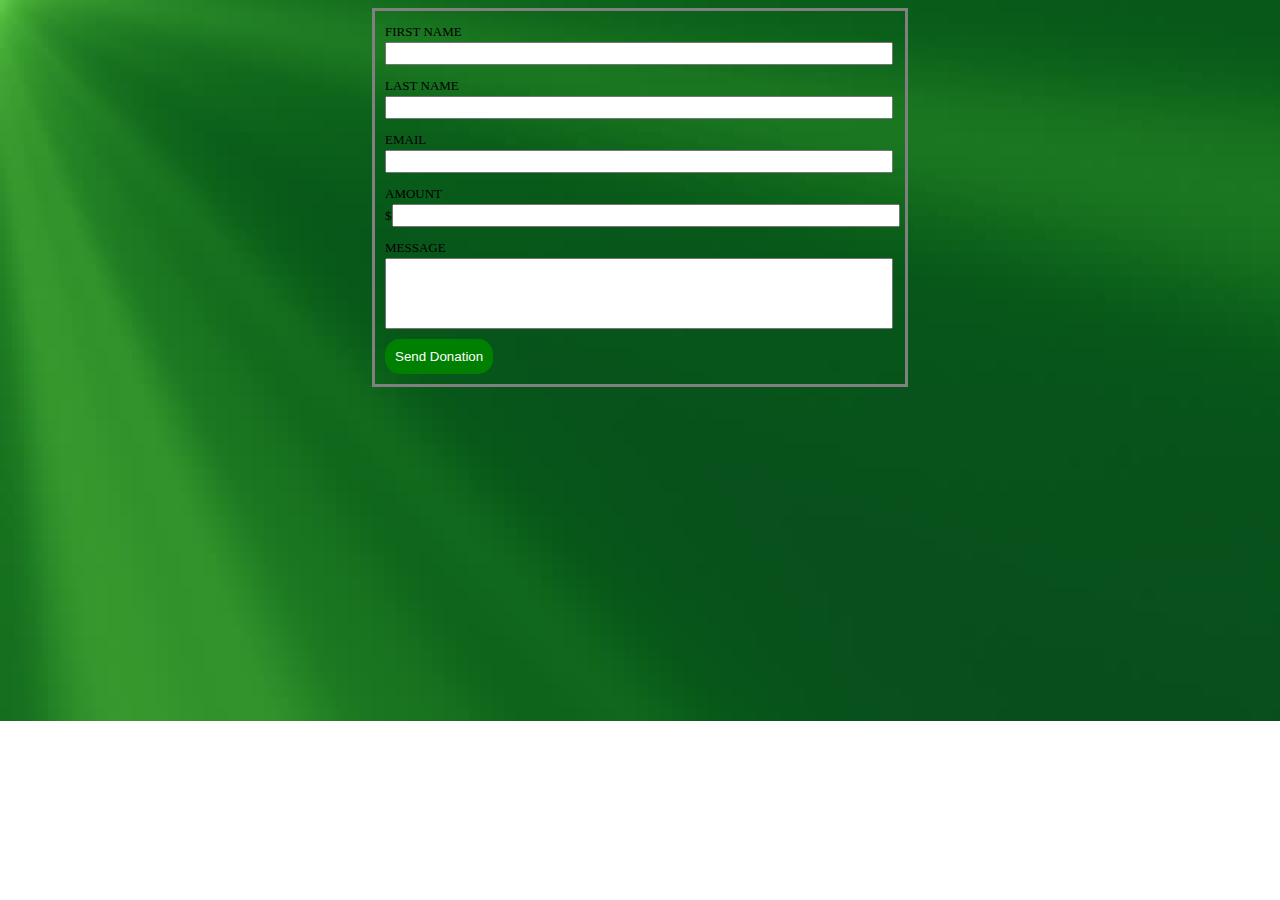
==== Form.html @ da5adae9 "Add files via upload" ====
<!DOCTYPE html>
<html>
  <head>
    <meta charset="UTF-8">
    <link rel="stylesheet" href="test.css"/>
    <title>title</title>
  </head>
  <script>
  	function donatePress(button) {
  		console.log(button.id)
  		let x = getElementById(button.id)
  		x.style.display = none;
  	}

  </script>
  <body>
  	<form class="donateForm">
  		<div class="selection">
  			<p>FIRST NAME</p>
  				<input type="text" name="firstname">
  		</div>
  		  <div class="selection">
  			<p>LAST NAME</p>
  				<input type="text" name="lastname">
  		</div>
  		<div class="selection">
  			<p>EMAIL</p>
  				<input type="text" name="email">
  		<div class="selection">
  			<p>AMOUNT</p>
  				<span>$</span><input type="number" min="0.01" step="0.01" name="amount">
  		</div>
  		<div class="selection">
  			<p>MESSAGE</p>
  				<input type="text" name="message" id="message">
  		</div>
  	<button class="styleButton" id="formButton">Send Donation</button>

  		
  	</form>
  
  </body>
</html>
---- test.css ----
body {
    
	background-image: url("bg.jpg");
    
	background-repeat: no-repeat;
    
	font-family: Georgia, serif;
	
	-webkit-background-size: cover;
  	
	-moz-background-size: cover;
  	
	-o-background-size: cover;
  	
	background-size: cover;
  	
	top:0;
  	
	left:0;

}

#navbar {
	
	padding: 0;

}

ul {
    
	list-style-type: none;
    
	margin: 0;
    
	padding: 0;
    
	overflow: hidden;
    
	background-color: #333;

}


li a {
    
	display: block;
    
	color: white;
    
	text-align: center;
    
	padding: 14px;
    
	text-decoration: none;
    
	float: left;


}


ul a:hover {
    
	background-color: #111;

}


p {


}
.treebullet:before {
        font-family: "FontAwesome";
        content: "\f1bb"; 
}
.leaf:before {
	font-family: "FontAwesome";
	content: "\f06c";
}

.footer {
    border-top: 2px solid black;
    border-bottom: 2px solid black;
    height: 100px;
    left: 0;
    bottom: 0;
    width: 100%;
    background-color: gray;
    color: dark gray;
    text-align: center;
    margin-top: 10px;
}
.styleButton {
	background: green;
	color: white;
	border: none;
	border-radius: 15px;
}

#donateButton {
	width: 20%;
	padding: 30px;
	font-size: 20px;
	transition: background 1s ease-out;

}

#donateButton:hover {
	background: red;
}

#formButton {
	margin-top: 10px;
	padding: 10px;
}

.donateForm {
	margin: 0px auto;
	width: 520px;
	font-size: 13px;
	border: solid grey;
	font-family: "Verdana";
	padding-left: 10px;
	padding-bottom: 10px;
}

.selection {

}
.selection > p {
	margin-bottom: 2px;
	padding: 0px;
}
.selection > input {
	width: 500px;
	margin: 0 auto;
	padding: 2px;
}
#message {
	padding-bottom: 50px;
}
.boxedwords {
	width: 200px;
	height: 100px;
	border: 4px solid green;
	padding: 10px;
	display: inline-block;
}


.slideshow-container {
  max-width: 1000px;
  position: relative;
  margin: auto;
}

.dot {
  height: 12px;
  width: 12px;
  margin: 2px;
  background-color: #bfb7b7;
  border-radius: 50%;
  display: inline-block;
}

.active {
  background-color: #0a0a0a;
}


/* On smaller screens, decrease text size */
@media only screen and (max-width: 300px) {
  .text {font-size: 11px}
}
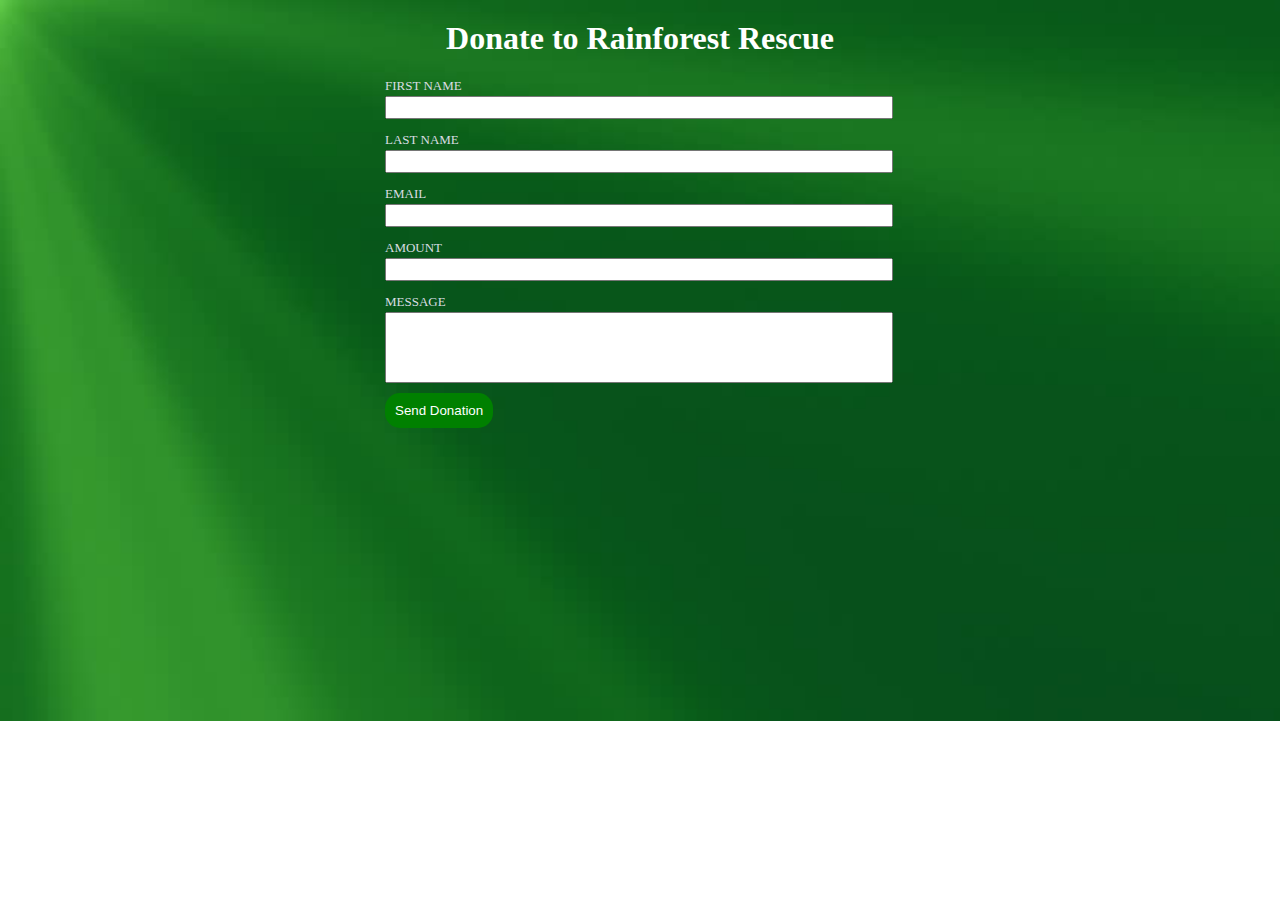
==== commit 6023c56d: "Add files via upload" ====
--- a/Form.html
+++ b/Form.html
@@ -3,17 +3,16 @@
   <head>
     <meta charset="UTF-8">
     <link rel="stylesheet" href="test.css"/>
-    <title>title</title>
+    <title>Donate to Rainforest Rescue</title>
   </head>
   <script>
-  	function donatePress(button) {
-  		console.log(button.id)
-  		let x = getElementById(button.id)
-  		x.style.display = none;
+  	function donatePress() {
+		alert("Thank you for supporting Rainforest Rescue!");
   	}
 
   </script>
   <body>
+	<h1 id="formHeader">Donate to Rainforest Rescue</h1>
   	<form class="donateForm">
   		<div class="selection">
   			<p>FIRST NAME</p>
@@ -28,13 +27,13 @@
   				<input type="text" name="email">
   		<div class="selection">
   			<p>AMOUNT</p>
-  				<span>$</span><input type="number" min="0.01" step="0.01" name="amount">
+  				<input type="number" min="0.01" step="0.01" name="amount">
   		</div>
   		<div class="selection">
   			<p>MESSAGE</p>
   				<input type="text" name="message" id="message">
   		</div>
-  	<button class="styleButton" id="formButton">Send Donation</button>
+  	<button class="styleButton" id="formButton" onclick="donatePress()">Send Donation</button>
 
   		
   	</form>
--- a/test.css
+++ b/test.css
@@ -1,75 +1,92 @@
-body {
-    
-	background-image: url("bg.jpg");
-    
-	background-repeat: no-repeat;
-    
-	font-family: Georgia, serif;
+body {
+    
+	background-image: url("bg.jpg");
+    
+	background-repeat: no-repeat;
+    
+	font-family: Georgia, serif;
 	
-	-webkit-background-size: cover;
-  	
-	-moz-background-size: cover;
-  	
-	-o-background-size: cover;
-  	
-	background-size: cover;
-  	
-	top:0;
-  	
-	left:0;
-
-}
-
-#navbar {
-	
-	padding: 0;
-
-}
-
-ul {
-    
-	list-style-type: none;
-    
-	margin: 0;
-    
-	padding: 0;
-    
-	overflow: hidden;
-    
-	background-color: #333;
-
-}
-
-
-li a {
-    
-	display: block;
-    
-	color: white;
-    
-	text-align: center;
-    
-	padding: 14px;
-    
-	text-decoration: none;
-    
+	-webkit-background-size: cover;
+  	
+	-moz-background-size: cover;
+  	
+	-o-background-size: cover;
+  	
+	background-size: cover;
+  	
+	top:0;
+  	
+	left:0;
+
+	font-family: Trebuchet MS;
+}
+
+
+h2 {
+	font-size: 45px
+}
+
+li {
+	Trebuchet MS;
+	font-size: 20px;
+
+}
+
+.text {
+	font-family: Trebuchet MS;
+	font-size: 30px;
+}
+
+#title {
+	font-size: 72px;
+	font-family: impact;
+}
+ul {
+    
+	list-style-type: none;
+      
+	padding: 0;
+    
+	overflow: hidden;
+    
+	background-color: #333;
+
+}
+
+
+li a {
+    
+	display: block;
+    
+	color: white;
+      
+	padding: 30px;
+    
+	text-decoration: none;
+    
+
+}
+
+
+
+.navbarF {
 	float: left;
-
-
-}
-
-
-ul a:hover {
+	width: 33.33%;
+}
+
+
+ul a:hover {
     
 	background-color: #111;
-
-}
-
+
+}
+
 
 p {
-
-
-}
+
+
+}
+
 .treebullet:before {
         font-family: "FontAwesome";
         content: "\f1bb"; 
@@ -86,8 +103,8 @@
     left: 0;
     bottom: 0;
     width: 100%;
-    background-color: gray;
-    color: dark gray;
+    background-color: gray;
+
     text-align: center;
     margin-top: 10px;
 }
@@ -103,6 +120,7 @@
 	padding: 30px;
 	font-size: 20px;
 	transition: background 1s ease-out;
+	background-color: #333;
 
 }
 
@@ -141,14 +159,34 @@
 	padding-bottom: 50px;
 }
 .boxedwords {
-	width: 200px;
+	width: 17.33%;
 	height: 100px;
 	border: 4px solid green;
 	padding: 10px;
-	display: inline-block;
-}
-
-
+	float: left;
+	margin-bottom: 10px;
+	font-size: 20px;
+	font-family: Trebuchet MS;
+
+}
+
+#formHeader {
+	color: white;
+	margin-top: 20px;
+	text-align: center;
+}
+.donateForm {
+	margin: 0px auto;
+	width: 520px;
+	font-size: 13px;
+	border: solid grey;
+	font-family: "Verdana";
+	padding-left: 10px;
+	padding-bottom: 10px;
+	color: #d9dde2;
+	border: none;
+
+}
 .slideshow-container {
   max-width: 1000px;
   position: relative;
